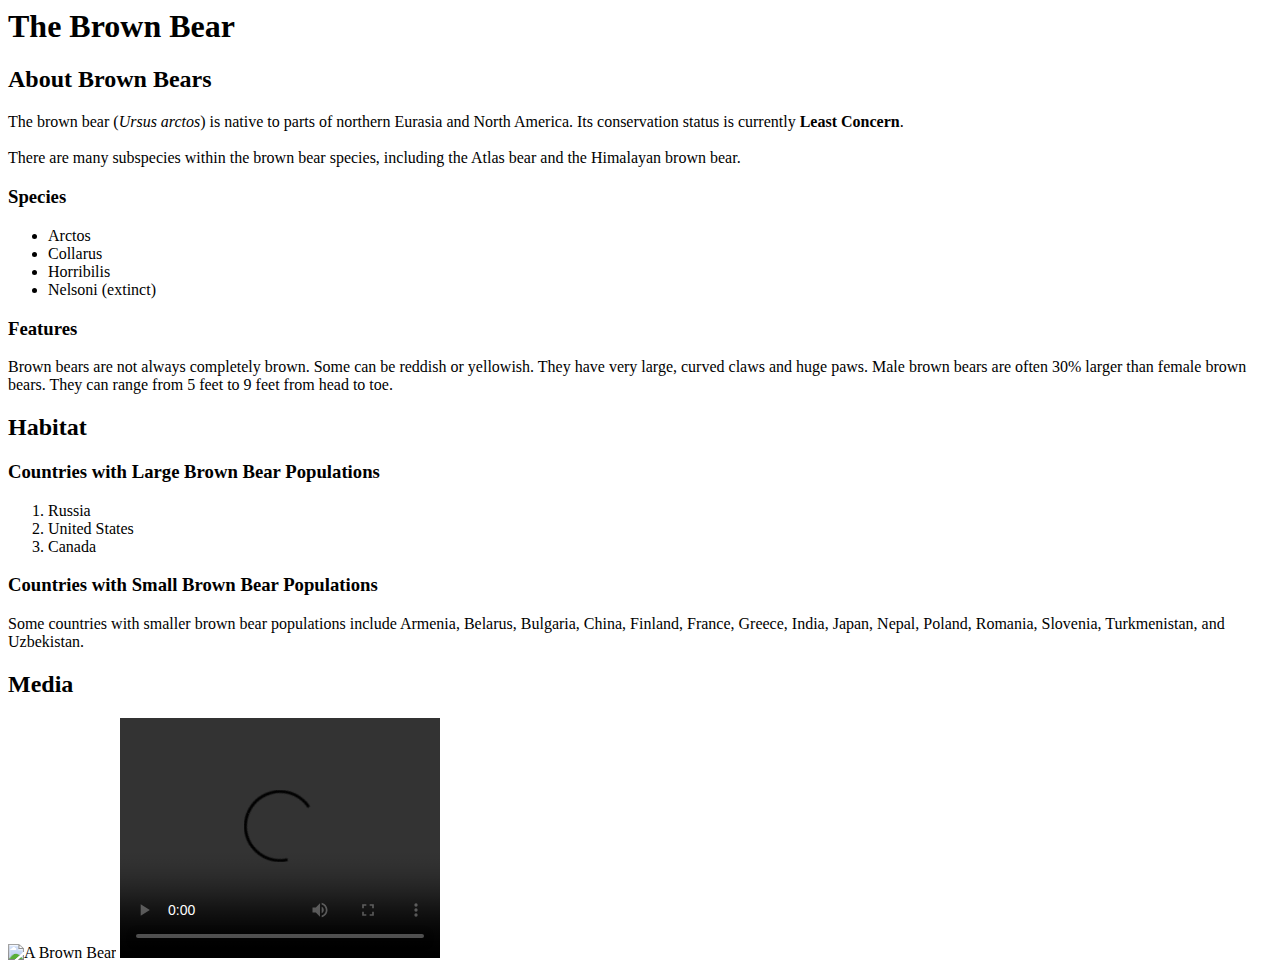
==== bears.html @ ccdc5b83 "basic html exercise with bears" ====
<body>
    <h1>The Brown Bear</h1>
    <div id="introduction">
      <h2>About Brown Bears</h2>
      <p>The brown bear (<em>Ursus arctos</em>) is native to parts of northern Eurasia and North America. Its conservation status is currently <strong>Least Concern</strong>.<br /><br /> There are many subspecies within the brown bear species, including the Atlas bear and the Himalayan brown bear.</p>
      <h3>Species</h3>
      <ul>
        <li>Arctos</li>
        <li>Collarus</li>
        <li>Horribilis</li>
        <li>Nelsoni (extinct)</li>
      </ul>
      <h3>Features</h3>
      <p>Brown bears are not always completely brown. Some can be reddish or yellowish. They have very large, curved claws and huge paws. Male brown bears are often 30% larger than female brown bears. They can range from 5 feet to 9 feet from head to toe.</p>
    </div>
    <div id="habitat">
      <h2>Habitat</h2>
      <h3>Countries with Large Brown Bear Populations</h3>
      <ol>
        <li>Russia</li>
        <li>United States</li>
        <li>Canada</li>
      </ol>
      <h3>Countries with Small Brown Bear Populations</h3>
      <p>Some countries with smaller brown bear populations include Armenia, Belarus, Bulgaria, China, Finland, France, Greece, India, Japan, Nepal, Poland, Romania, Slovenia, Turkmenistan, and Uzbekistan.</p>
    </div>
    <div id="media">
      <h2>Media</h2>
      <img src="https://s3.amazonaws.com/codecademy-content/courses/web-101/web101-image_brownbear.jpg" alt="A Brown Bear"/>
      <video src="https://s3.amazonaws.com/codecademy-content/courses/freelance-1/unit-1/lesson-2/htmlcss1-vid_brown-bear.mp4" width ="320" height = "240" controls>
        Video not supported
      </video>
        
    </div>
  </body>
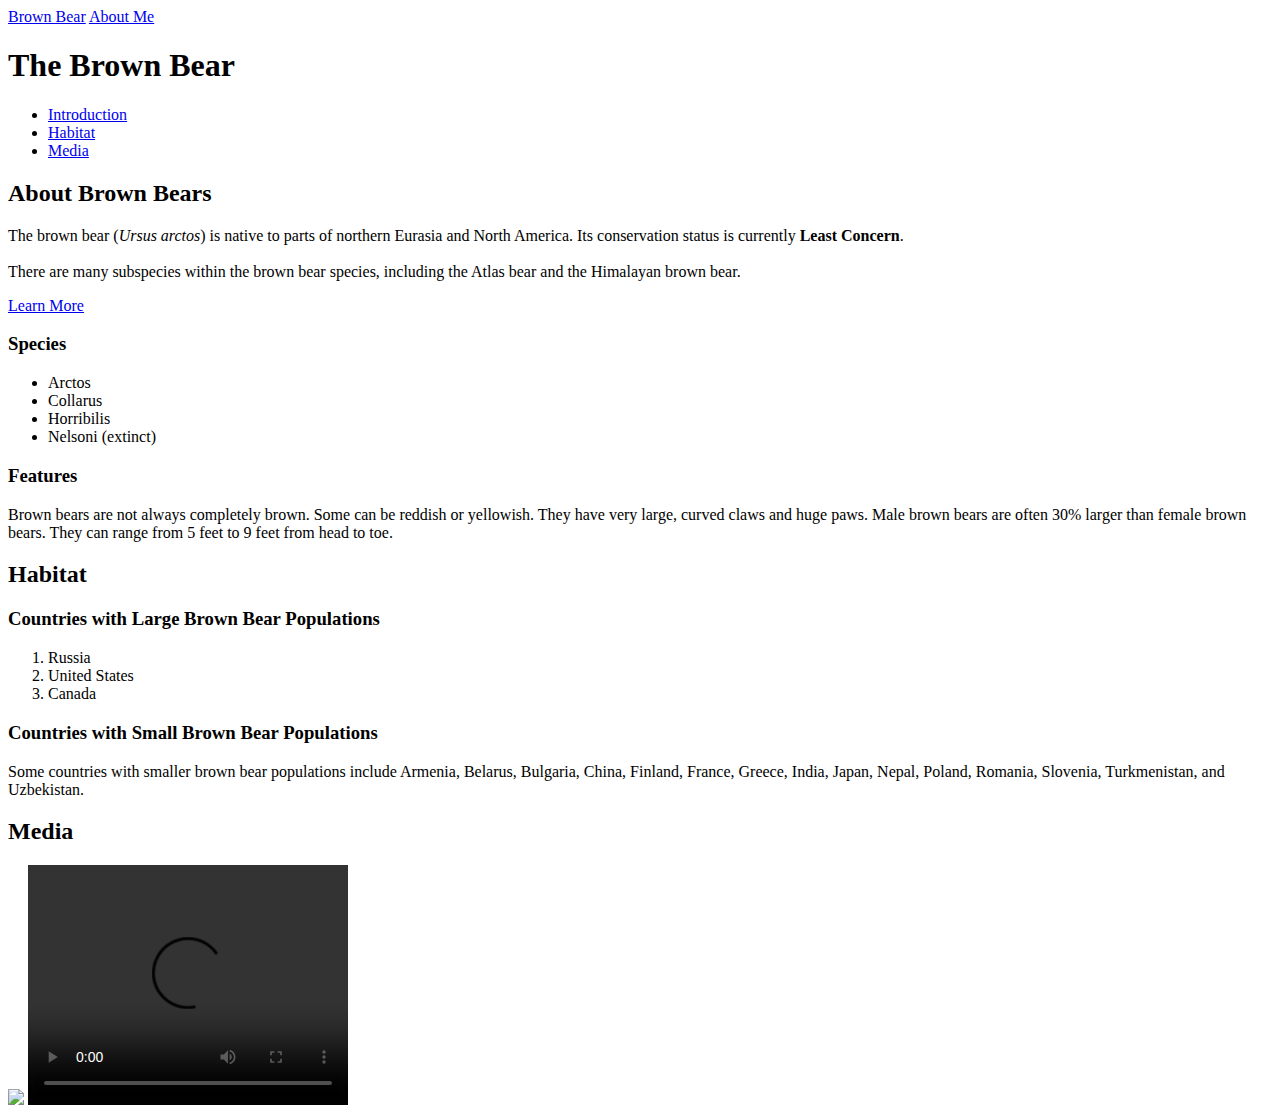
==== commit 1524773b: "added fashion html, added some code to bears html" ====
--- a/bears.html
+++ b/bears.html
@@ -1,36 +1,50 @@
+<!DOCTYPE html>
+<html>
+
+<head>
+  <title>Brown Bears</title>
+</head>
+
 <body>
-    <h1>The Brown Bear</h1>
-    <div id="introduction">
-      <h2>About Brown Bears</h2>
-      <p>The brown bear (<em>Ursus arctos</em>) is native to parts of northern Eurasia and North America. Its conservation status is currently <strong>Least Concern</strong>.<br /><br /> There are many subspecies within the brown bear species, including the Atlas bear and the Himalayan brown bear.</p>
-      <h3>Species</h3>
-      <ul>
-        <li>Arctos</li>
-        <li>Collarus</li>
-        <li>Horribilis</li>
-        <li>Nelsoni (extinct)</li>
-      </ul>
-      <h3>Features</h3>
-      <p>Brown bears are not always completely brown. Some can be reddish or yellowish. They have very large, curved claws and huge paws. Male brown bears are often 30% larger than female brown bears. They can range from 5 feet to 9 feet from head to toe.</p>
-    </div>
-    <div id="habitat">
-      <h2>Habitat</h2>
-      <h3>Countries with Large Brown Bear Populations</h3>
-      <ol>
-        <li>Russia</li>
-        <li>United States</li>
-        <li>Canada</li>
-      </ol>
-      <h3>Countries with Small Brown Bear Populations</h3>
-      <p>Some countries with smaller brown bear populations include Armenia, Belarus, Bulgaria, China, Finland, France, Greece, India, Japan, Nepal, Poland, Romania, Slovenia, Turkmenistan, and Uzbekistan.</p>
-    </div>
-    <div id="media">
-      <h2>Media</h2>
-      <img src="https://s3.amazonaws.com/codecademy-content/courses/web-101/web101-image_brownbear.jpg" alt="A Brown Bear"/>
-      <video src="https://s3.amazonaws.com/codecademy-content/courses/freelance-1/unit-1/lesson-2/htmlcss1-vid_brown-bear.mp4" width ="320" height = "240" controls>
-        Video not supported
-      </video>
-        
-    </div>
-  </body>
-  +  <a href="./index.html">Brown Bear</a>
+  <a href="./aboutme.html">About Me</a>
+  <h1>The Brown Bear</h1>
+  <ul>
+    <li> <a href="#introduction">Introduction</a> </li>
+    <li><a href="#habitat"> Habitat </a> </li>
+    <li><a href="#media"> Media </a> </li>
+  </ul>
+  <div id="introduction">
+    <h2>About Brown Bears</h2>
+    <p>The brown bear (<em>Ursus arctos</em>) is native to parts of northern Eurasia and North America. Its conservation status is currently <strong>Least Concern</strong>.<br /><br /> There are many subspecies within the brown bear species, including the
+      Atlas bear and the Himalayan brown bear.</p>
+    <a href="https://en.wikipedia.org/wiki/Brown_bear" target="_blank">Learn More</a>
+    <h3>Species</h3>
+    <ul>
+      <li>Arctos</li>
+      <li>Collarus</li>
+      <li>Horribilis</li>
+      <li>Nelsoni (extinct)</li>
+    </ul>
+    <h3>Features</h3>
+    <p>Brown bears are not always completely brown. Some can be reddish or yellowish. They have very large, curved claws and huge paws. Male brown bears are often 30% larger than female brown bears. They can range from 5 feet to 9 feet from head to toe.</p>
+  </div>
+  <div id="habitat">
+    <h2>Habitat</h2>
+    <h3>Countries with Large Brown Bear Populations</h3>
+    <ol>
+      <li>Russia</li>
+      <li>United States</li>
+      <li>Canada</li>
+    </ol>
+    <h3>Countries with Small Brown Bear Populations</h3>
+    <p>Some countries with smaller brown bear populations include Armenia, Belarus, Bulgaria, China, Finland, France, Greece, India, Japan, Nepal, Poland, Romania, Slovenia, Turkmenistan, and Uzbekistan.</p>
+  </div>
+  <div id="media">
+    <h2>Media</h2>
+    <a href="https://en.wikipedia.org/wiki/Brown_bear" target="_blank"><img src="https://s3.amazonaws.com/codecademy-content/courses/web-101/web101-image_brownbear.jpg"/></a>
+    <video src="https://s3.amazonaws.com/codecademy-content/courses/freelance-1/unit-1/lesson-2/htmlcss1-vid_brown-bear.mp4" height="240" width="320" controls>Video not supported</video>
+  </div>
+</body>
+
+</html>